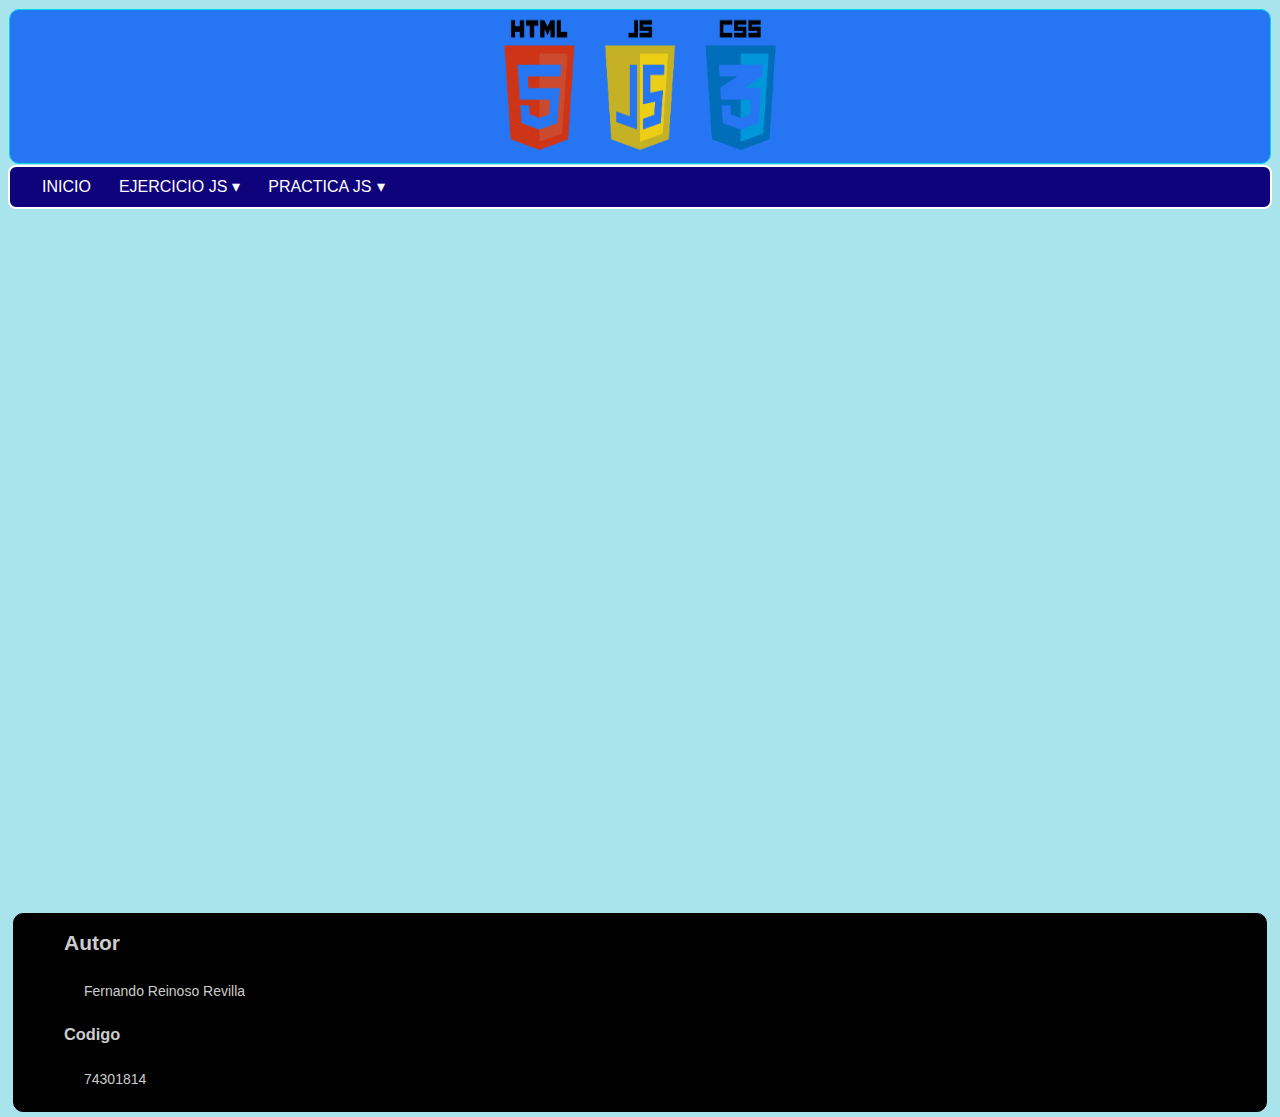
==== carousel/inicio.html @ 1917a722 "carga de ejercicio y practica" ====
<!DOCTYPE html>
<html lang="en">
<head>
    <meta charset="UTF-8">
    <meta http-equiv="X-UA-Compatible" content="IE=edge">
    <meta name="viewport" content="width=device-width, initial-scale=1.0">
    <title>Practica 2</title>
    <link rel="stylesheet" type="text/css" href="/css/style.css" />
    <link rel="stylesheet" type="text/css" href="estilos.css">
</head>
<body>
    <div id="wrapper">
        <div id="header-content">
        <div id="header"align = "center">
            <img src="/imagenes/toppng.com-html5-js-css3-logo-png-3960x1500.png" alt="" sizes="auto" srcset="">
        </div>
        </div>
        <div id="menu-content">
            <div id="menu">
                <ul>
                    <li><a href='/index.html'>INICIO</a></li>
                    <li><a class='dropdown-arrow'>EJERCICIO JS</a>
                    <ul class='sub-menus'>
                        <li><a href='/carousel/inicio.html'>EJERCICIO 1</a></li>
                    </ul>
                    </li>
                    <li><a class='dropdown-arrow'>PRACTICA JS</a>
                        <ul class='sub-menus'>
                            <li><a href='/Practica2/inicio.html'>Practica 2</a></li>
                        </ul>
                </ul>
            </div>
        </div>

        <div class="contenedor">
            <div class="carrusel">
                <div class="mascota">
                    <img class="img-mascota" src="/carousel/imagenes/perros.jpg" alt=""><!--titulo de carrusel-->
                </div>
                <div class="mascota">
                    <img class="img-mascota" src="/carousel/imagenes/277609.jpg" alt="">
                </div>
                <div class="mascota">
                    <img class="img-mascota" src="/carousel/imagenes/420829-Kycb_1920x1080.jpg" alt="">
                </div>
                <div class="mascota">
                    <img class="img-mascota" src="/carousel/imagenes/556363.jpg" alt="">
                </div>
                <div class="mascota">
                    <img class="img-mascota" src="/carousel/imagenes/dog-chihuahua-mammal-1920x1080-px-vertebrate-dog-like-mammal-728635-wallhere.com.jpg" alt="">
                </div>
                <div class="mascota">
                    <img class="img-mascota" src="/carousel/imagenes/golden-retriever-5k-xa-1920x1080.jpg" alt="">
                </div>
                <div class="mascota">
                    <img class="img-mascota" src="/carousel/imagenes/wallpapersden.com_french-bulldog_1920x1080.jpg" alt="">
                </div>
            </div>
        </div>
        <script src="/carousel/codigo.js"></script>
    </div>
    
</body>
<footer>
    <div id="footer-content">
        <div id="footer">
            <h2>Autor</h2>
            <p>Fernando Reinoso Revilla</p>
            <h3>Codigo</h3>
            <p>74301814</p>
        </div>
        </div>
</footer>
</html>
---- css/style.css ----
@keyframes tipsy {
	0% {	transform: translateX(-50%) translateY(-50%) rotate(0deg);	}
	100% {	transform: translateX(-50%) translateY(-50%) rotate(360deg);	}
}

body {
    font-family: Verdana, Arial, Helvetica, sans-serif;
    font-size: 14px;
    color:rgb(51, 51, 51);
	background-color: rgb(169, 228, 236);
}

p {
    padding: 10px;
}

#wrapper {
    width: 100%;
    min-width: 1000px;
    max-width: 2000px;
    margin: 0 auto;
}

#header-content {
    width: 100%;
    float: left;
    margin: 0 auto;
}

#header {
    height: 100 px;
    background: #0056f5c5;
    border-radius: 10px;
    border: 1px solid #00dbeb;
    margin: 1px;
}

#menu-content {
    width: 100%;
    float: left;
    margin: 0 auto;
}

#menu {
	background: #0f037c;
	color: #FFF;
	height: 40px;
	padding-left: 18px;
	border-radius: 8px;
	border: 2px solid #FFFFFF;
}
#menu ul, #menu li {
	margin: 0 auto;
	padding: 0;
	list-style: none
}
#menu ul {
	width: 100%;
}
#menu li {
	float: left;
	display: inline;
	position: relative;
}
#menu a {
	display: block;
	line-height: 40px;
	padding: 0 14px;
	text-decoration: none;
	color: #FFFFFF;
	font-size: 16px;
}
#menu a.dropdown-arrow:after {
	content: "\25BE";
	margin-left: 5px;
}
#menu li a:hover {
	color: #CCCCCC;
	background: #4D4D4D;
}
#menu input {
	display: none;
	margin: 0;
	padding: 0;
	height: 45px;
	width: 100%;
	opacity: 0;
	cursor: pointer
}
#menu label {
	display: none;
	line-height: 41px;
	text-align: center;
	position: absolute;
	left: 35px
}
#menu label:before {
	font-size: 1.6em;
	content: "\2261"; 
	margin-left: 20px;
}
#menu ul.sub-menus{
	height: auto;
	overflow: hidden;
	width: 170px;
	background: #D1D1D1;
	position: absolute;
	z-index: 99;
	display: none;
}
#menu ul.sub-menus li {
	display: block;
	width: 100%;
}
#menu ul.sub-menus a {
	color: #8A0303;
	font-size: 13px;
}
#menu li:hover ul.sub-menus {
	display: block
}
#menu ul.sub-menus a:hover{
	background: #DBDBDB;
	color: #444444;
}

#titulo {
	color: #fffbf1;
	text-shadow: 0 10px 10px #2e2e31, 0 10px 10px #2e2e31;
	font-size: 30px;
	font-weight: bold;
	text-decoration: none;
	letter-spacing: -3px;
	margin: 0;
	position: absolute;
	top: 57%;
	left: 50%;
	transform: translateX(-50%) translateY(-50%);
}

#titulo:before, #titulo:after {
	content: '';
	padding: .9em .4em;
	position: absolute;
	left: 50%;
	width: 100%;
	top: 50%;
	display: block;
	border: 15px solid rgb(0, 24, 236);
	transform: translateX(-50%) translateY(-50%) rotate(0deg);
	animation: 10s infinite alternate ease-in-out tipsy;
}

#titulo:before {
	border-color: rgb(0, 24, 236) rgb(0, 24, 236) rgb(0, 24, 236) rgb(0, 24, 236);
	z-index: -1;
}

#titulo:after {
	border-color: rgba(0, 0, 0, 0) rgba(0, 0, 0, 0) rgb(0, 24, 236) rgb(0, 24, 236);
	box-shadow: 10px 10px 10px rgba(46, 46, 49, .8);
}

#contentliquid {
    float: left;
    width: 100%;
}

#colprincipal-content {
	margin-top: 15%;
    margin-left: 300px;
    margin-right: 300px;
    float: left;
}

#colprincipal {
    background: #66a3ad;
    border-radius: 10px;
    border: 1px solid #ebebeb;
    margin: 5px;
}

.grid {
	background-color: #CCCCCC;
	display: grid;
	grid-template-columns: 1fr 1fr;
	grid-template-rows: 1fr 1fr;
	padding: 10px;
	row-gap: 10px;
	column-gap: 10px;
	margin: 20px;
}

.titulo-definicion h2 {
	margin: 100px;
}

.titulo-importancia img {
	margin-left: 150px;
} 
section {
	background-color: #CCCCCC;
	padding: 20px;
	margin: 20px;
	
}

.text {
	padding: 20px;
}

#colizquierda-content {
    width: 300px;
    margin-left:-100%;
    float: left;
}

#colderecha-content {
    width: 300px;
    margin-left: -300px;
    float: left;
}

#footer-content {
    width: 100%;
    float: left;
    margin: 0 auto;
    clear: both;
}

#footer {
    height: 10%;
    background: #000000;
    border-radius: 10px;
    border: 1px solid #000000;
    margin: 5px;
	color: #CCCCCC;
}

#footer h2 {
	padding-left: 50px;
}

#footer h3 {
	padding-left: 50px;
}

#footer p {
	padding-left: 70px;
}

img:hover {
    transform: scale(1.2);
}


@media screen and (max-width: 800px){
	#menu {position:relative}
	#menu ul {background:#111;position:absolute;top:100%;right:0;left:0;z-index:3;height:auto;display:none}
	#menu ul.sub-menus {width:100%;position:static;}
	#menu ul.sub-menus a {padding-left:30px;}
	#menu li {display:block;float:none;width:auto;}
	#menu input, #menu label {position:absolute;top:0;left:0;display:block}
	#menu input {z-index:4}
	#menu input:checked + label {color:white}
	#menu input:checked + label:before {content:"\00d7"}
	#menu input:checked ~ ul {display:block}
}
---- carousel/estilos.css ----
.contenedor{
    height: 100vh;
    display: flex;
    align-items: center;
}

.carrusel {
    display: flex;
    overflow-x: hidden;
    overflow-y: hidden;
    padding: 30px 0;
}

.mascota {
    min-width: 500px;
    max-width: 500px;
    height: 200px;
    outline: 2px solid black;
    cursor: pointer;
}

img-mascota {
    height: 50%;
    width: 50%;
    object-fit: cover;
}

img-mascota:hover {
    transform: scale(1.2);
}
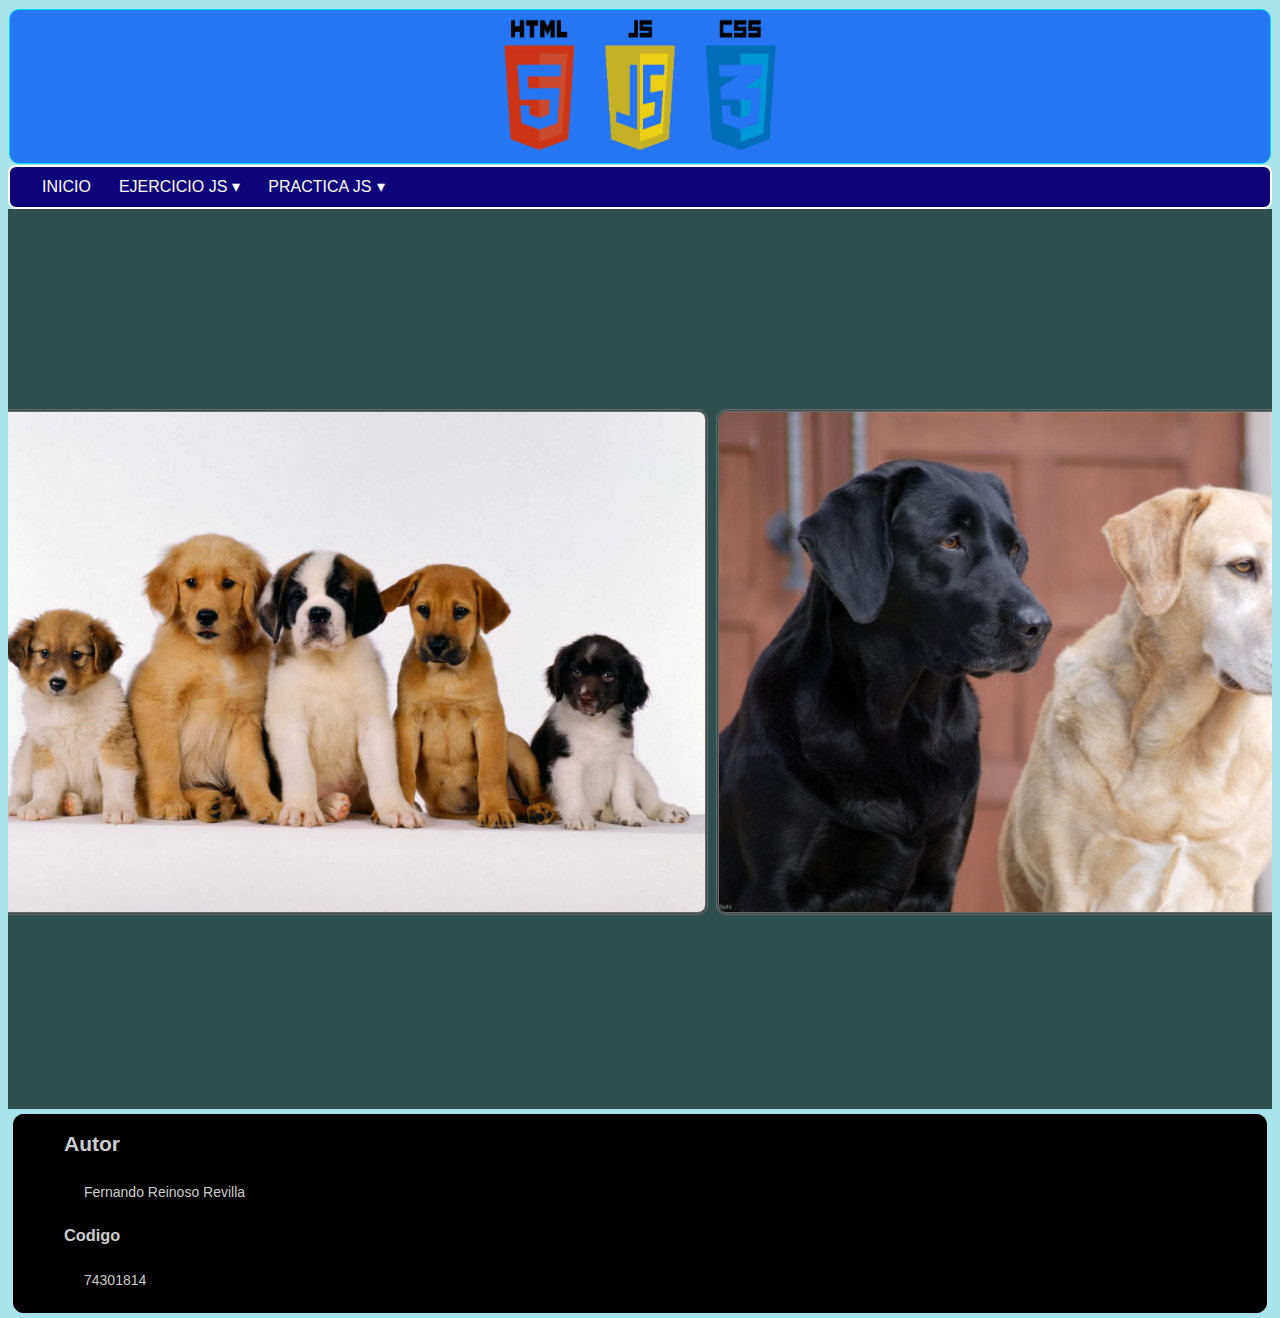
==== commit 898225f5: "cambios" ====
--- a/carousel/inicio.html
+++ b/carousel/inicio.html
@@ -35,7 +35,8 @@
         <div class="contenedor">
             <div class="carrusel">
                 <div class="mascota">
-                    <img class="img-mascota" src="/carousel/imagenes/perros.jpg" alt=""><!--titulo de carrusel-->
+                    <img class="img-mascota" src="/carousel/imagenes/perros.jpg" alt="">
+                    <!--titulo de carrusel-->
                 </div>
                 <div class="mascota">
                     <img class="img-mascota" src="/carousel/imagenes/277609.jpg" alt="">
--- a/carousel/estilos.css
+++ b/carousel/estilos.css
@@ -1,7 +1,9 @@
 .contenedor{
-    height: 100vh;
+    height: 900px;
+    width: 100%;
     display: flex;
     align-items: center;
+    background-color:darkslategrey;
 }
 
 .carrusel {
@@ -12,20 +14,24 @@
 }
 
 .mascota {
-    min-width: 500px;
-    max-width: 500px;
-    height: 200px;
-    outline: 2px solid black;
+    min-width: 60%;
+    max-width: 100%;
+    height: 500px;
     cursor: pointer;
+    padding: 7px;
+    
 }
 
-img-mascota {
-    height: 50%;
-    width: 50%;
+.img-mascota {
+    height: 100%;
+    width: 100%;
     object-fit: cover;
+    border-radius: 10px;
+    border-color: dimgray;
+    border-style:double;
 }
 
-img-mascota:hover {
+.img-mascota:hover {
     transform: scale(1.2);
 }
 
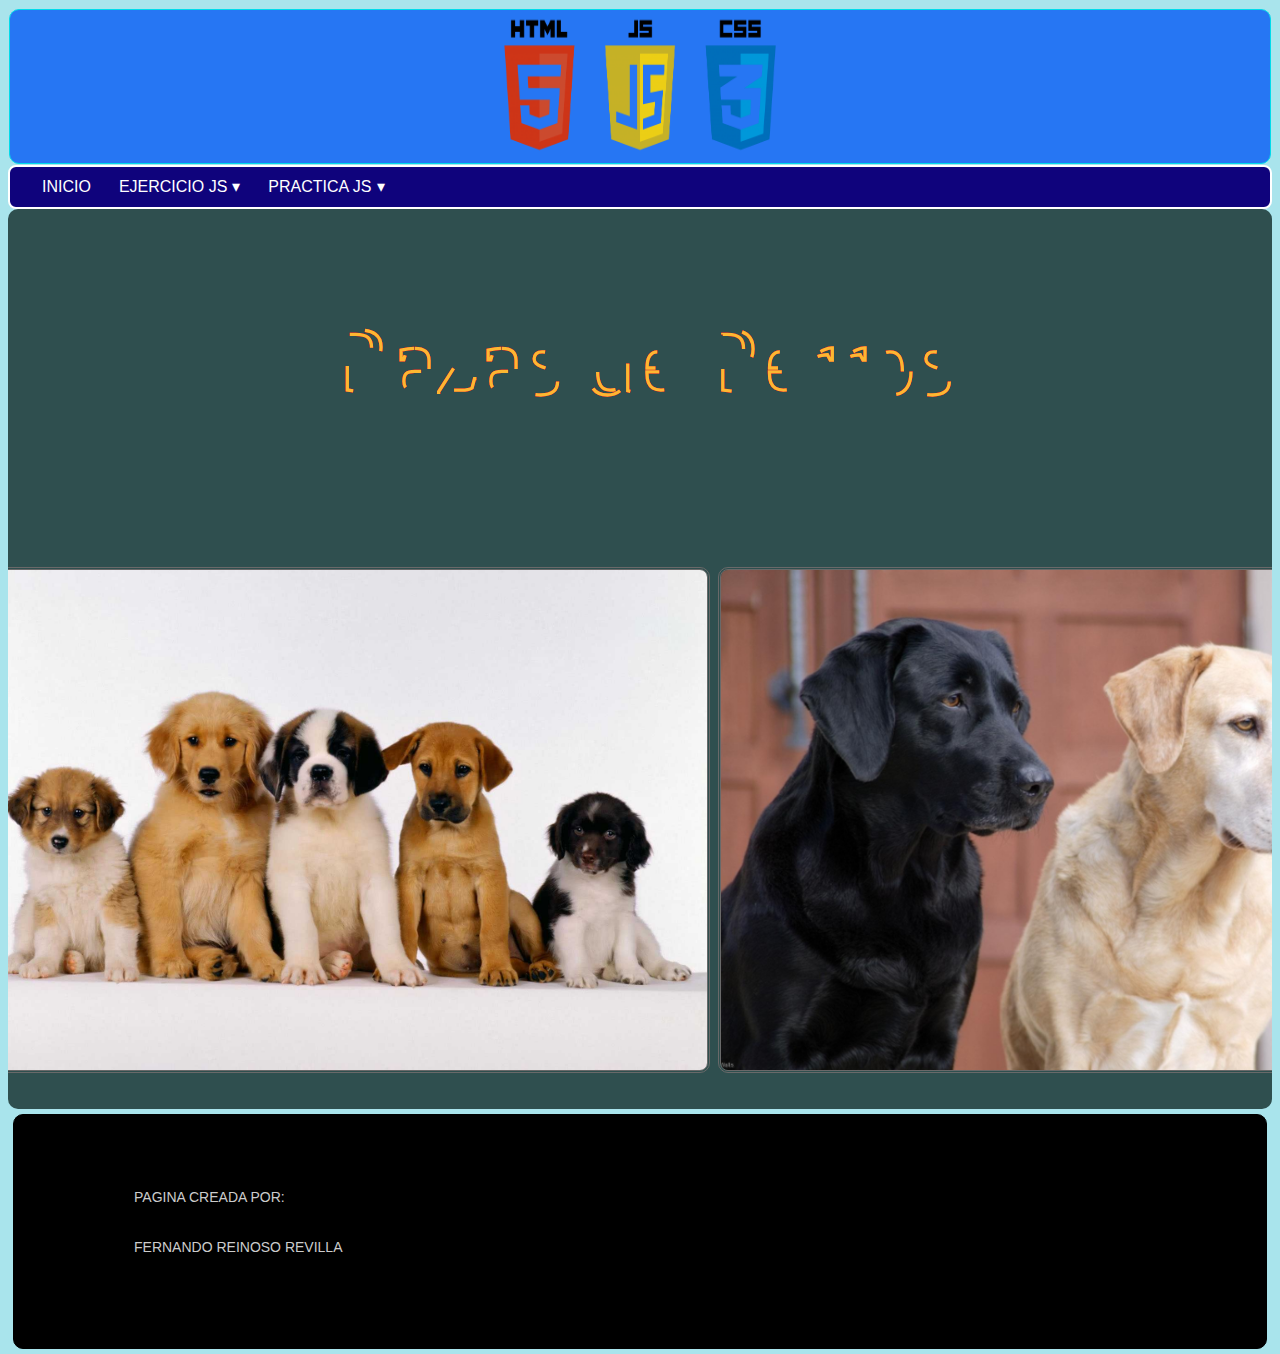
==== commit a620591c: "ultimos arreglos" ====
--- a/carousel/inicio.html
+++ b/carousel/inicio.html
@@ -33,28 +33,49 @@
         </div>
 
         <div class="contenedor">
-            <div class="carrusel">
-                <div class="mascota">
-                    <img class="img-mascota" src="/carousel/imagenes/perros.jpg" alt="">
-                    <!--titulo de carrusel-->
+            <div class="grid-carrusel">
+                <div class="cont1">
+                    <div class="container">
+                        <svg viewBox="0 0 960 450">
+                            <symbol id="s-text">
+                                <text text-anchor="middle" x="50%" y="60%">Razas de Perros</text>
+                            </symbol>
+                            <g class = "g-ants">
+                                <use xlink:href="#s-text" class="text-copy"></use>
+                                <use xlink:href="#s-text" class="text-copy"></use>
+                                <use xlink:href="#s-text" class="text-copy"></use>
+                                <use xlink:href="#s-text" class="text-copy"></use>
+                                <use xlink:href="#s-text" class="text-copy"></use>
+                            </g>
+                        </svg>
+                    </div>
                 </div>
-                <div class="mascota">
-                    <img class="img-mascota" src="/carousel/imagenes/277609.jpg" alt="">
-                </div>
-                <div class="mascota">
-                    <img class="img-mascota" src="/carousel/imagenes/420829-Kycb_1920x1080.jpg" alt="">
-                </div>
-                <div class="mascota">
-                    <img class="img-mascota" src="/carousel/imagenes/556363.jpg" alt="">
-                </div>
-                <div class="mascota">
-                    <img class="img-mascota" src="/carousel/imagenes/dog-chihuahua-mammal-1920x1080-px-vertebrate-dog-like-mammal-728635-wallhere.com.jpg" alt="">
-                </div>
-                <div class="mascota">
-                    <img class="img-mascota" src="/carousel/imagenes/golden-retriever-5k-xa-1920x1080.jpg" alt="">
-                </div>
-                <div class="mascota">
-                    <img class="img-mascota" src="/carousel/imagenes/wallpapersden.com_french-bulldog_1920x1080.jpg" alt="">
+                <div class="cont2">
+                    <br>
+                    <div class="carrusel">
+                        <div class="mascota">
+                            <img class="img-mascota" src="/carousel/imagenes/perros.jpg" alt="">
+                            <!--titulo de carrusel-->
+                        </div>
+                        <div class="mascota">
+                            <img class="img-mascota" src="/carousel/imagenes/277609.jpg" alt="">
+                        </div>
+                        <div class="mascota">
+                            <img class="img-mascota" src="/carousel/imagenes/420829-Kycb_1920x1080.jpg" alt="">
+                        </div>
+                        <div class="mascota">
+                            <img class="img-mascota" src="/carousel/imagenes/556363.jpg" alt="">
+                        </div>
+                        <div class="mascota">
+                            <img class="img-mascota" src="/carousel/imagenes/dog-chihuahua-mammal-1920x1080-px-vertebrate-dog-like-mammal-728635-wallhere.com.jpg" alt="">
+                        </div>
+                        <div class="mascota">
+                            <img class="img-mascota" src="/carousel/imagenes/golden-retriever-5k-xa-1920x1080.jpg" alt="">
+                        </div>
+                        <div class="mascota">
+                            <img class="img-mascota" src="/carousel/imagenes/wallpapersden.com_french-bulldog_1920x1080.jpg" alt="">
+                        </div>
+                    </div>
                 </div>
             </div>
         </div>
@@ -65,10 +86,18 @@
 <footer>
     <div id="footer-content">
         <div id="footer">
-            <h2>Autor</h2>
-            <p>Fernando Reinoso Revilla</p>
-            <h3>Codigo</h3>
-            <p>74301814</p>
+            <div class="grid-footer">
+                <div class="grid-item">
+                    <p>PAGINA CREADA POR:</p><P>FERNANDO REINOSO REVILLA</P>
+                </div>
+                <div class="grid-item">
+                    <a href="https://www.facebook.com/fernando.reinosorevilla.35/"><img src="/imagenes/facebook (1).png" alt="" class="facebook"></a>
+                </div>
+                <div class="grid-item">
+                    
+                </div>
+            </div>
+            
         </div>
         </div>
 </footer>
--- a/css/style.css
+++ b/css/style.css
@@ -235,6 +235,7 @@
     border: 1px solid #000000;
     margin: 5px;
 	color: #CCCCCC;
+	padding: 50px;
 }
 
 #footer h2 {
@@ -249,10 +250,10 @@
 	padding-left: 70px;
 }
 
-img:hover {
-    transform: scale(1.2);
-}
-
+
+#grid-container {
+	display: grid;
+}
 
 @media screen and (max-width: 800px){
 	#menu {position:relative}
--- a/carousel/estilos.css
+++ b/carousel/estilos.css
@@ -4,6 +4,7 @@
     display: flex;
     align-items: center;
     background-color:darkslategrey;
+    border-radius: 10px;
 }
 
 .carrusel {
@@ -35,3 +36,59 @@
     transform: scale(1.2);
 }
 
+@import url(https://fonts.googleapis.com/css?family=Montserrat);
+
+
+
+.container {
+display: flex;
+/*   border:1px solid red; */
+height: 100%;
+align-items: center;
+}
+
+svg {
+    display: block;
+    font: 10.5em 'Montserrat';
+    width: 960px;
+    height: 300px;
+    margin: 0 auto;
+}
+
+.text-copy {
+    fill: none;
+    stroke: white;
+    stroke-dasharray: 6% 29%;
+    stroke-width: 5px;
+    stroke-dashoffset: 0%;
+    animation: stroke-offset 5.5s infinite linear;
+}
+
+.text-copy:nth-child(1){
+	stroke: #4d1616;
+	animation-delay: -1;
+}
+
+.text-copy:nth-child(2){
+	stroke: #840037;
+	animation-delay: -2s;
+}
+
+.text-copy:nth-child(3){
+	stroke: #BD0034;
+	animation-delay: -3s;
+}
+
+.text-copy:nth-child(4){
+	stroke: #BD0034;
+	animation-delay: -4s;
+}
+
+.text-copy:nth-child(5){
+	stroke: #FDB731;
+	animation-delay: -5s;
+}
+
+@keyframes stroke-offset{
+	100% {stroke-dashoffset: -35%;}
+}